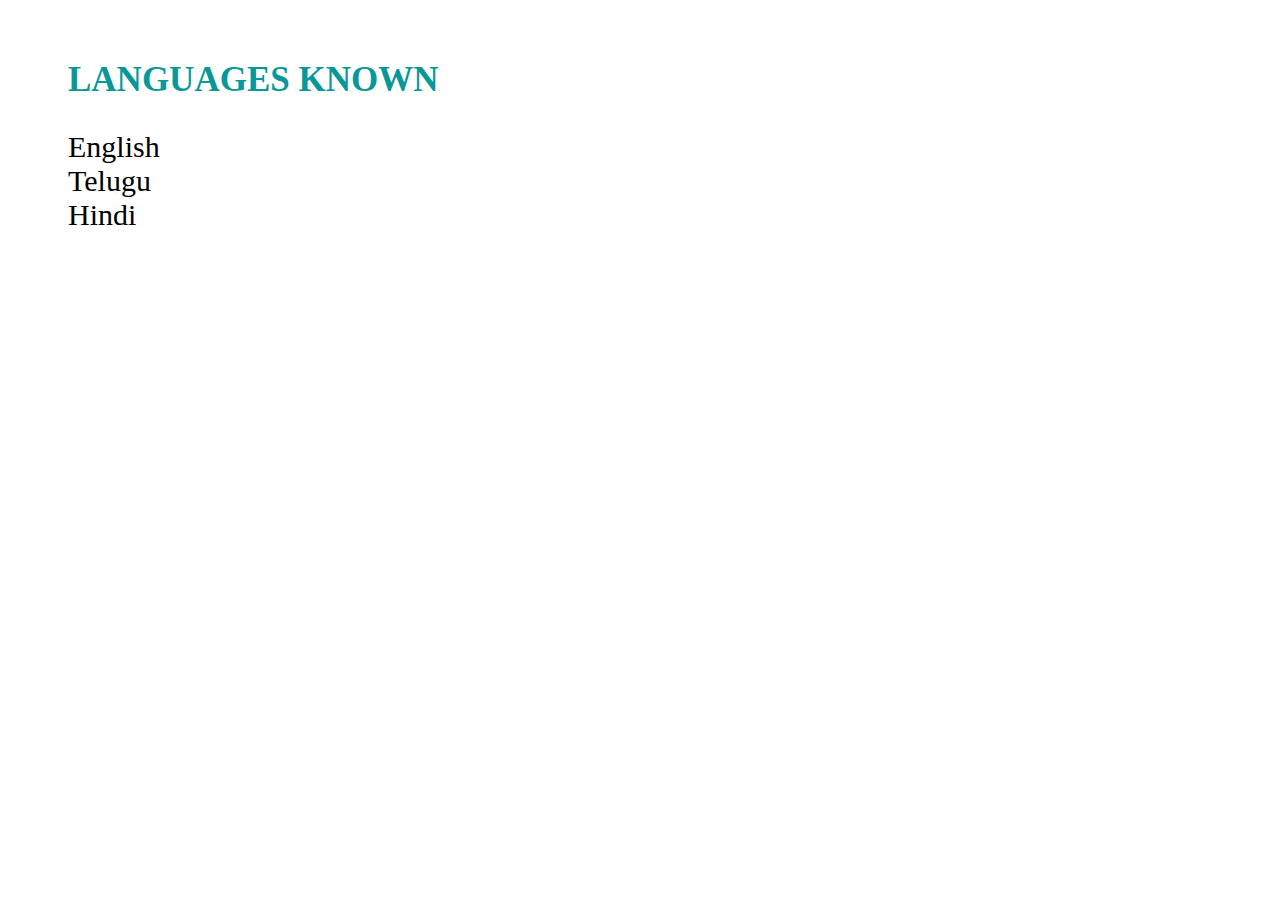
==== languages.html @ 5be553c4 "intital commit" ====
<html>
    <head>
        <style>

            div{
                margin: 60px;
            }
            h2{
                font-size: 35px;
                color:rgb(9, 151, 151); 
            }
            p{
                font-size: 30px;
            }
        </style>
    </head>
    <body>
        <div>
            
            <h2>LANGUAGES KNOWN</h2>
            <p>
                English<br>
                Telugu<br>
                Hindi<br>
            </p>
            
        </div>
    </body>
</html>
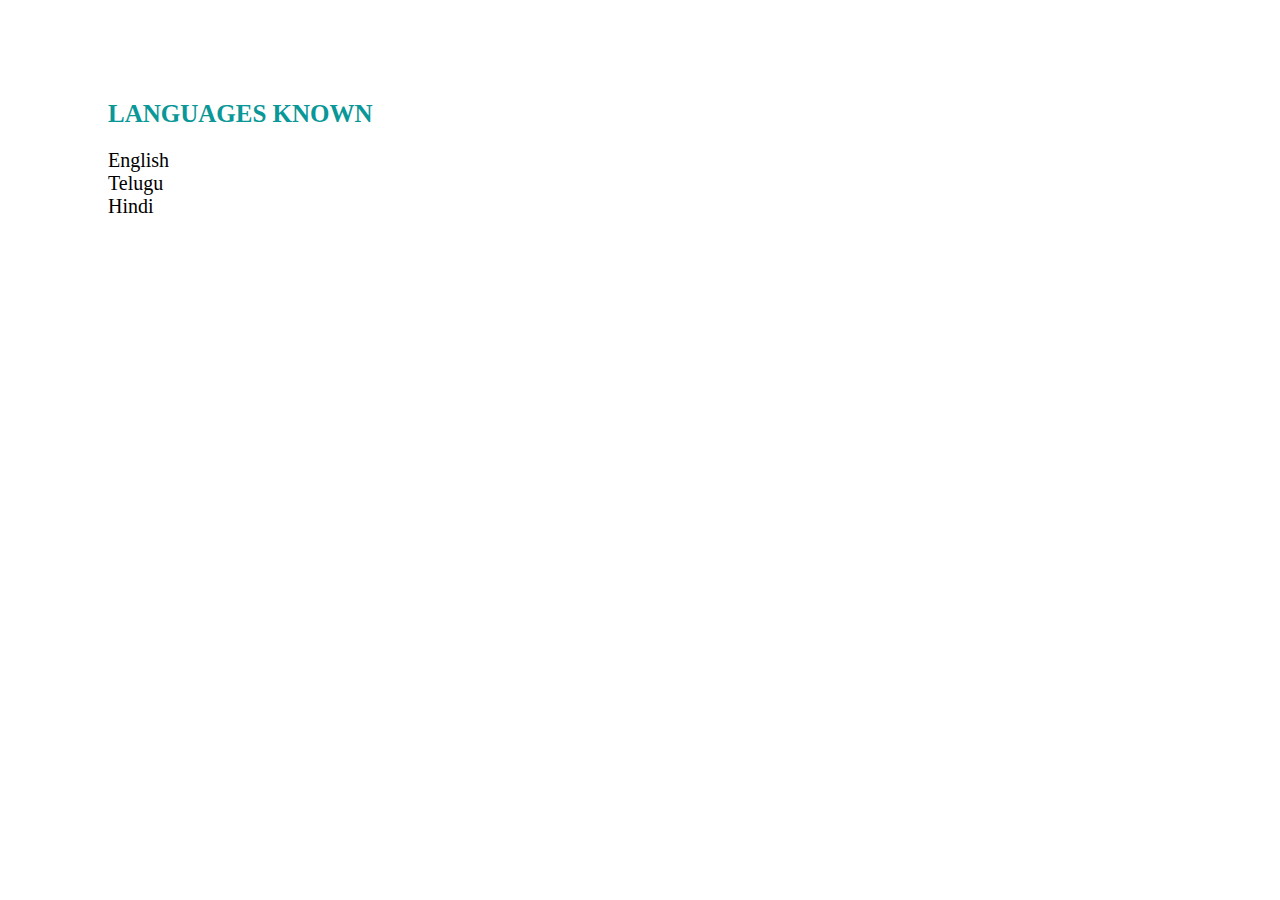
==== commit 2f21679d: "second" ====
--- a/languages.html
+++ b/languages.html
@@ -3,14 +3,14 @@
         <style>
 
             div{
-                margin: 60px;
+                margin: 100px;
             }
             h2{
-                font-size: 35px;
+                font-size: 25px;
                 color:rgb(9, 151, 151); 
             }
             p{
-                font-size: 30px;
+                font-size: 20px;
             }
         </style>
     </head>
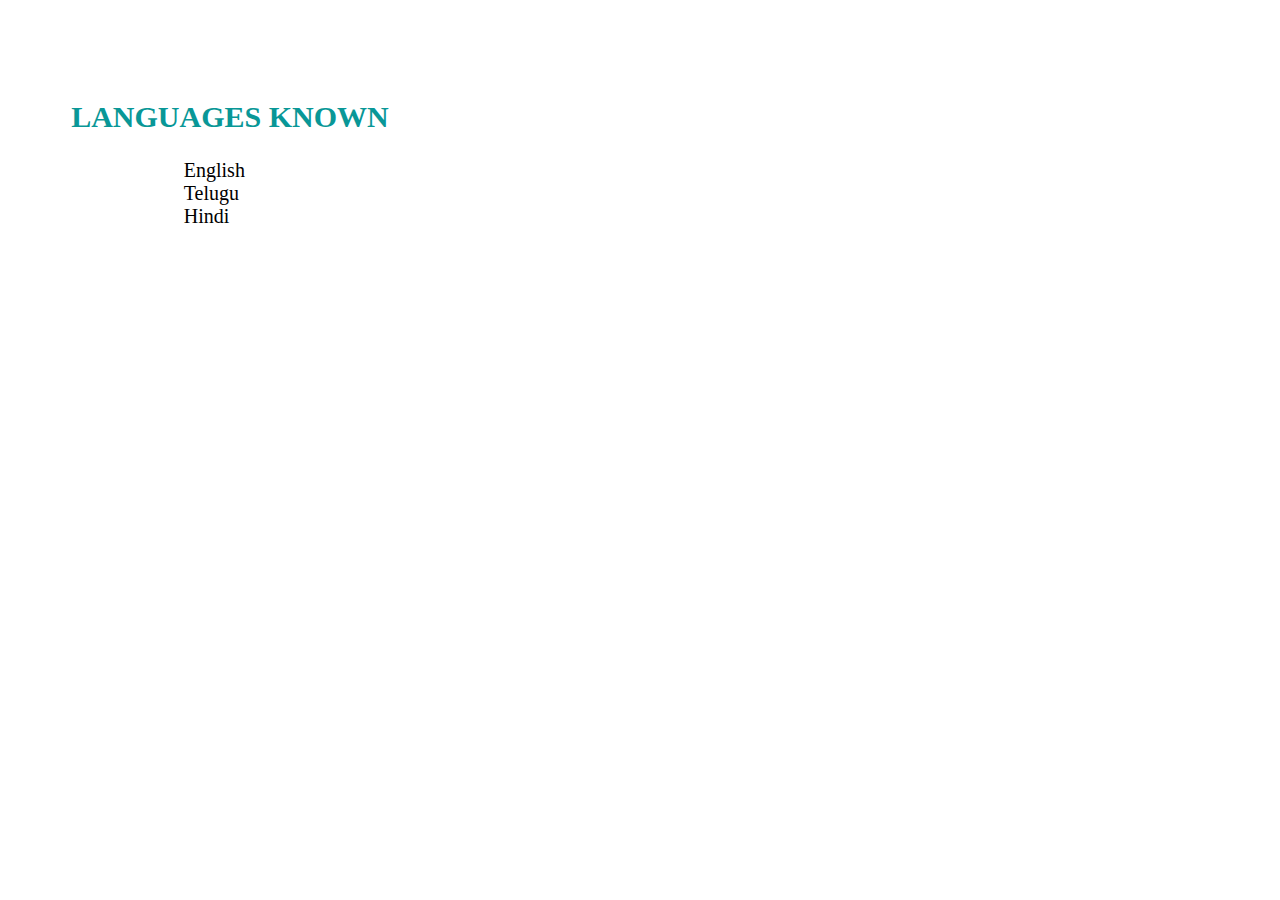
==== commit cd2339d3: "the second commit" ====
--- a/languages.html
+++ b/languages.html
@@ -3,14 +3,18 @@
         <style>
 
             div{
-                margin: 100px;
+                margin: 75px;
+                margin-top:100px;
+                margin-left: 5%;
             }
             h2{
-                font-size: 25px;
+                font-size: 30px;
                 color:rgb(9, 151, 151); 
+                text-align: left;
             }
             p{
                 font-size: 20px;
+                margin-left: 10%;
             }
         </style>
     </head>
